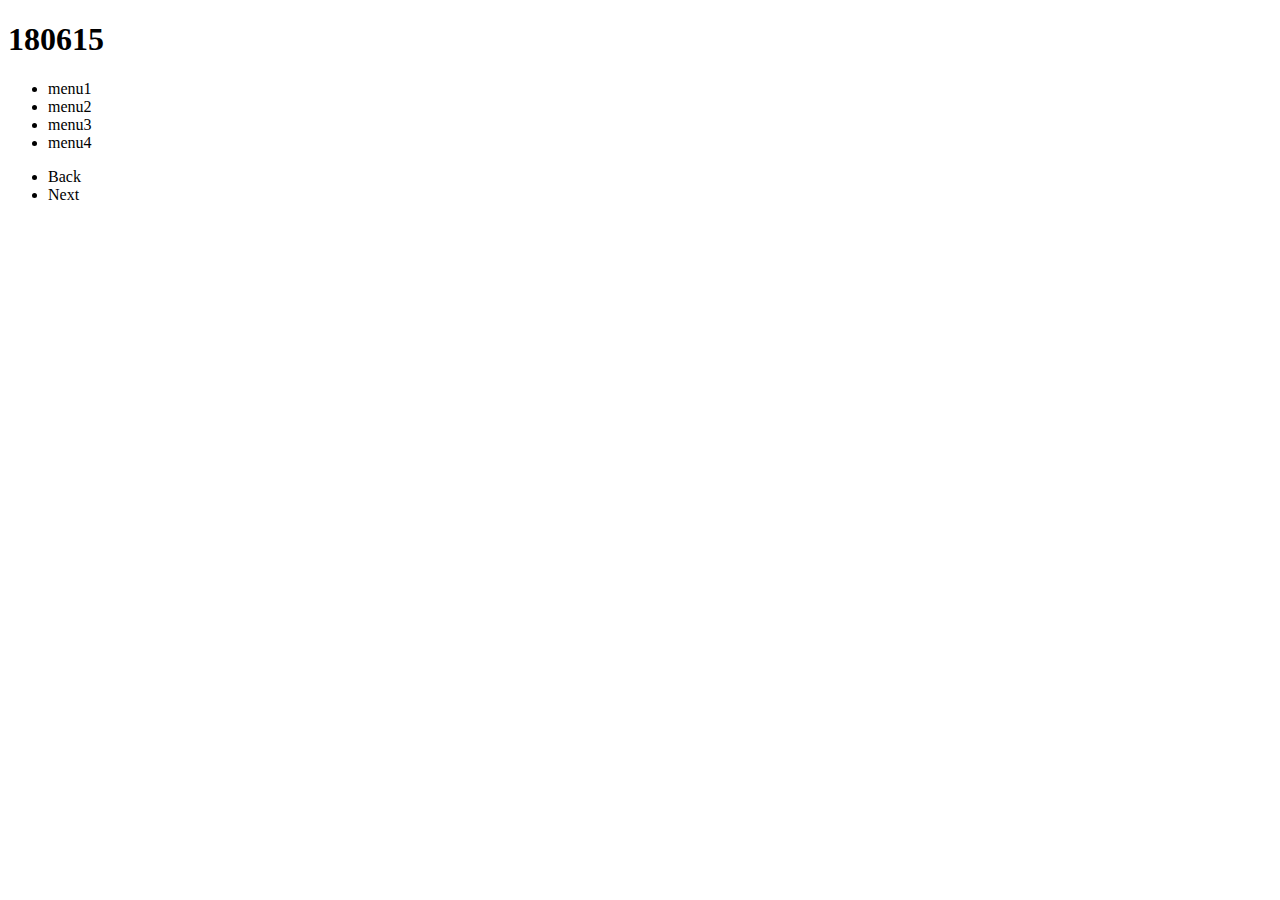
==== 0615/index.html @ d2b5782c "Tab" ====
<!DOCTYPE html>
<html>
  <head>
    <meta charset="utf-8">
    <link rel="stylesheet" href="style.css">
    <title>0615day</title>
  </head>
  <body>
    <h1>180615</h1>
    <ul class="tabMenu">
      <li class="tabmenuItem">menu1</li>
      <li class="tabmenuItem">menu2</li>
      <li class="tabmenuItem">menu3</li>
      <li class="tabmenuItem">menu4</li>
    </ul>
    <ul class="tabControle">
      <li class="prev">Back</li>
      <li class="next">Next</li>
    </ul>
    <div class="tabContents">
      <section class="tabItem">
        <h2>title1</h2>
        <p>contents1</p>
      </section>
      <section class="tabItem">
        <h2>title2</h2>
        <p>contents2</p>
      </section>
      <section class="tabItem">
        <h2>title3</h2>
        <p>contents3</p>
      </section>
      <section class="tabItem">
        <h2>title4</h2>
        <p>contents4</p>
      </section>
    </div>
    <script src="./jquery-3.3.1.min.js"></script>
    <script src="./common.js"></script>
  </body>
</html>
---- 0615/style.css ----
@charset "UTF-8";
.tabmenuItem.on{
  border: 1px solid red;
}
.tabItem{
  display: none;
}
.tabItem.on{
  display: block;   
}
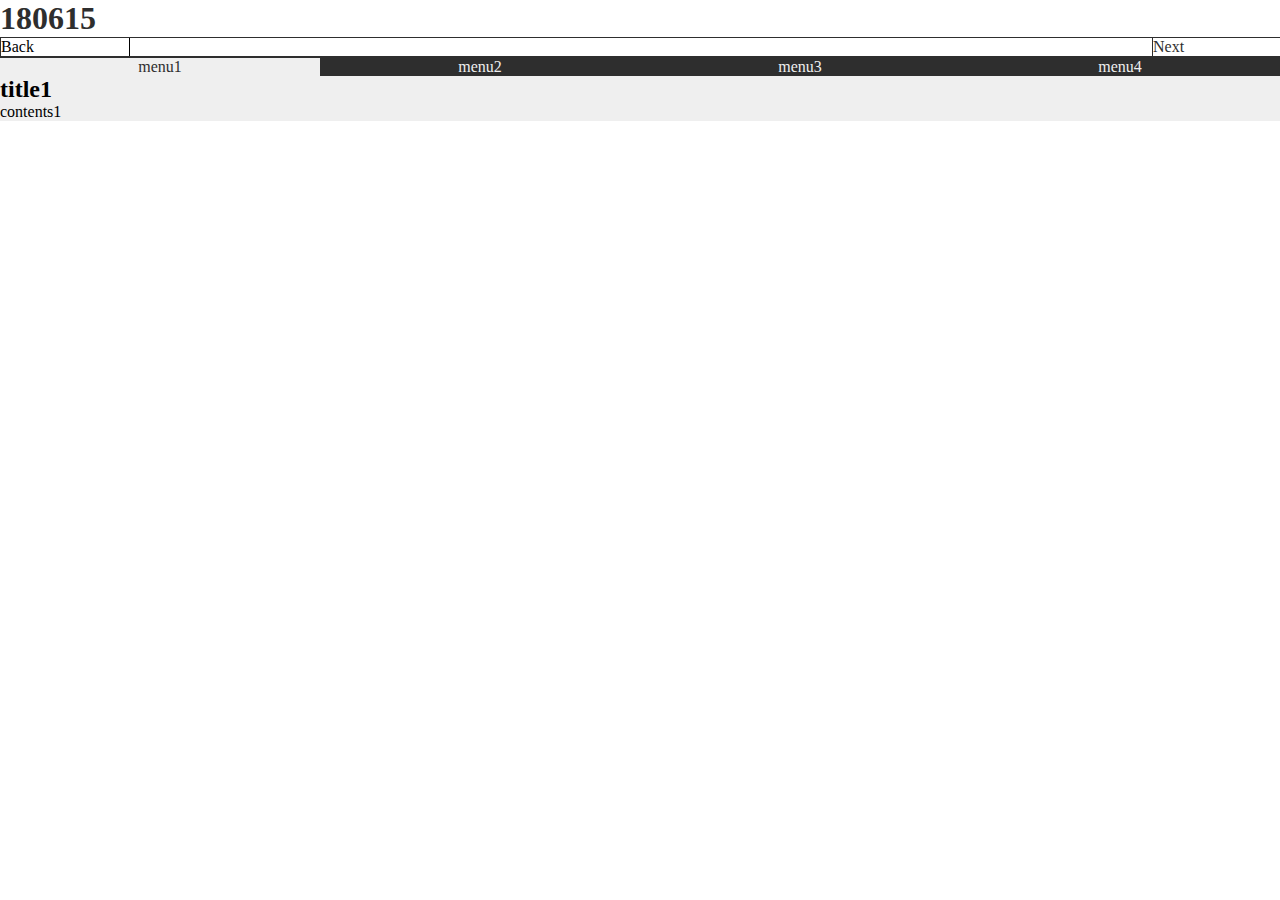
==== commit 5d8b460b: "改善点 １、Back　Nextのクリックされた時の処理の簡略化 ２、Css整備 ３、タブを進み続けた際に、止まる仕様ではなくループさせる仕様へ変更（コメントアウトにて残しておる）" ====
--- a/0615/index.html
+++ b/0615/index.html
@@ -7,15 +7,15 @@
   </head>
   <body>
     <h1>180615</h1>
+    <ul class="tabControle">
+      <li class="prev">Back</li>
+      <li class="next">Next</li>
+    </ul>
     <ul class="tabMenu">
       <li class="tabmenuItem">menu1</li>
       <li class="tabmenuItem">menu2</li>
       <li class="tabmenuItem">menu3</li>
       <li class="tabmenuItem">menu4</li>
-    </ul>
-    <ul class="tabControle">
-      <li class="prev">Back</li>
-      <li class="next">Next</li>
     </ul>
     <div class="tabContents">
       <section class="tabItem">
--- a/0615/style.css
+++ b/0615/style.css
@@ -1,10 +1,56 @@
 @charset "UTF-8";
+*{
+  margin: 0;
+  padding: 0;
+}
+h1{
+  color: #2e2e2e;
+}
+.tabMenu{
+  display: flex;
+}
+.tabControle{
+  width: 100%;
+  display: flex;
+  border: 1px solid #2e2e2e;
+  justify-content: space-between;
+}
+.tabControle .prev{
+  border-right: 1px solid #000;
+  background-color: white;
+  width: 10%;
+  display: block;
+}
+.tabControle .next{
+  border-left: 1px solid #2e2e2e;
+  background-color: white;
+  color: #2e2e2e;
+  width: 10%;
+  list-style: none;
+  display: block;
+}
+.tabControle .next:hover{
+  background-color: yellow;
+}
+
+.tabmenuItem{
+  text-align: center;
+  display: block;
+  width: 25%;
+  font-size: 16px;
+  background-color: #2e2e2e;
+  color: #efefef;
+  border-top: 1px solid  #2e2e2e;
+}
 .tabmenuItem.on{
-  border: 1px solid red;
+  background-color: #efefef;
+  color: #2e2e2e;
 }
 .tabItem{
   display: none;
 }
 .tabItem.on{
-  display: block;   
+  display: block;
+  width: 100%;
+  background-color: #efefef;
 }
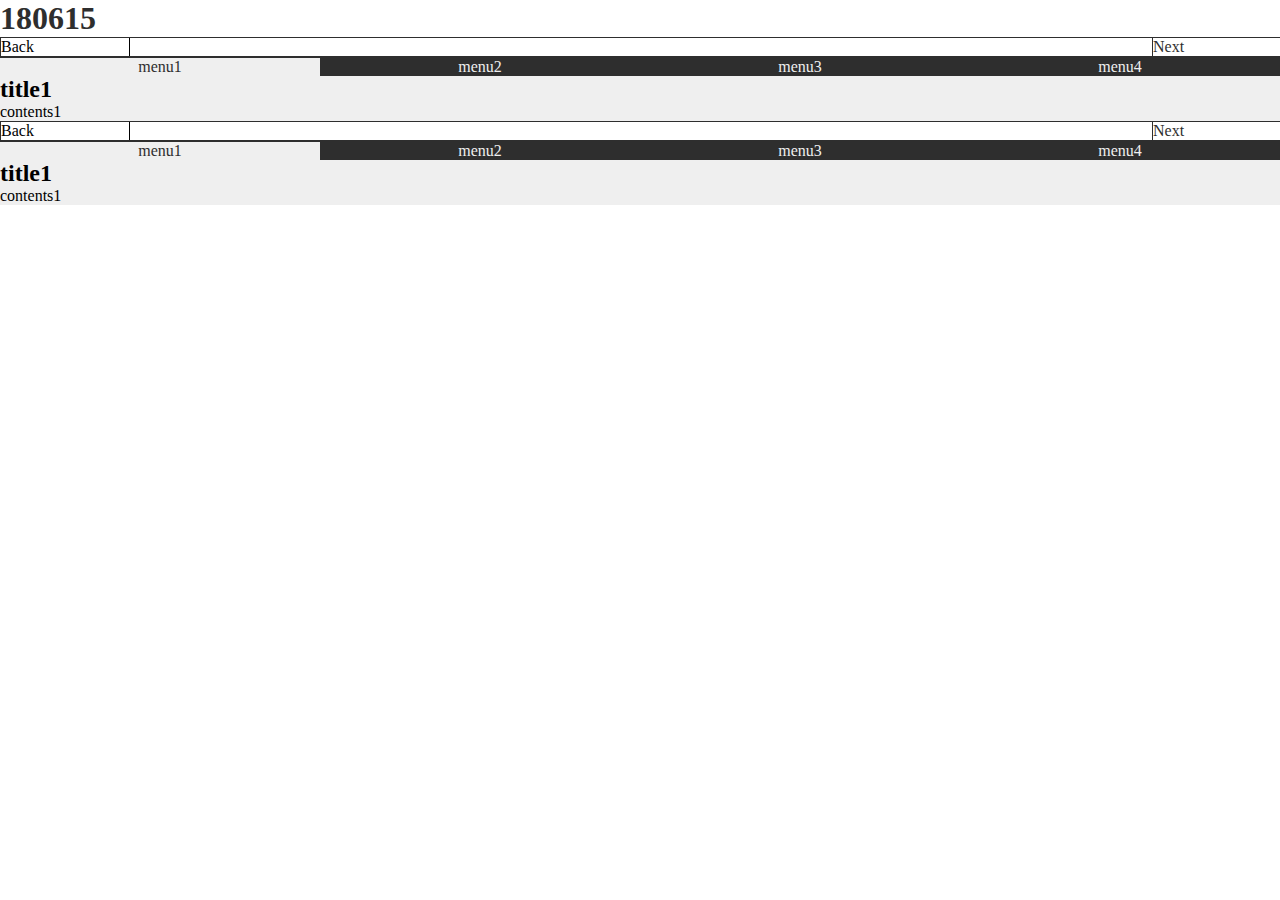
==== commit 1083f88d: "その後の変更 １、すべての変数をローカル変数へ ２、タブを複製" ====
--- a/0615/index.html
+++ b/0615/index.html
@@ -6,35 +6,68 @@
     <title>0615day</title>
   </head>
   <body>
-    <h1>180615</h1>
-    <ul class="tabControle">
-      <li class="prev">Back</li>
-      <li class="next">Next</li>
-    </ul>
-    <ul class="tabMenu">
-      <li class="tabmenuItem">menu1</li>
-      <li class="tabmenuItem">menu2</li>
-      <li class="tabmenuItem">menu3</li>
-      <li class="tabmenuItem">menu4</li>
-    </ul>
-    <div class="tabContents">
-      <section class="tabItem">
-        <h2>title1</h2>
-        <p>contents1</p>
-      </section>
-      <section class="tabItem">
-        <h2>title2</h2>
-        <p>contents2</p>
-      </section>
-      <section class="tabItem">
-        <h2>title3</h2>
-        <p>contents3</p>
-      </section>
-      <section class="tabItem">
-        <h2>title4</h2>
-        <p>contents4</p>
-      </section>
+    <h1>180615</h1>  
+    <div class="tab1">
+      <ul class="tabControle">
+        <li class="prev">Back</li>
+        <li class="next">Next</li>
+      </ul>
+      <ul class="tabMenu">
+        <li class="tabmenuItem">menu1</li>
+        <li class="tabmenuItem">menu2</li>
+        <li class="tabmenuItem">menu3</li>
+        <li class="tabmenuItem">menu4</li>
+      </ul>
+      <div class="tabContents">
+        <section class="tabItem">
+          <h2>title1</h2>
+          <p>contents1</p>
+        </section>
+        <section class="tabItem">
+          <h2>title2</h2>
+          <p>contents2</p>
+        </section>
+        <section class="tabItem">
+          <h2>title3</h2>
+          <p>contents3</p>
+        </section>
+        <section class="tabItem">
+          <h2>title4</h2>
+          <p>contents4</p>
+        </section>
+      </div>
     </div>
+    <div class="tab2">
+      <ul class="tabControle">
+        <li class="prev">Back</li>
+        <li class="next">Next</li>
+      </ul>
+      <ul class="tabMenu">
+        <li class="tabmenuItem">menu1</li>
+        <li class="tabmenuItem">menu2</li>
+        <li class="tabmenuItem">menu3</li>
+        <li class="tabmenuItem">menu4</li>
+      </ul>
+      <div class="tabContents">
+        <section class="tabItem">
+          <h2>title1</h2>
+          <p>contents1</p>
+        </section>
+        <section class="tabItem">
+          <h2>title2</h2>
+          <p>contents2</p>
+        </section>
+        <section class="tabItem">
+          <h2>title3</h2>
+          <p>contents3</p>
+        </section>
+        <section class="tabItem">
+          <h2>title4</h2>
+          <p>contents4</p>
+        </section>
+      </div>
+    </div>
+
     <script src="./jquery-3.3.1.min.js"></script>
     <script src="./common.js"></script>
   </body>
